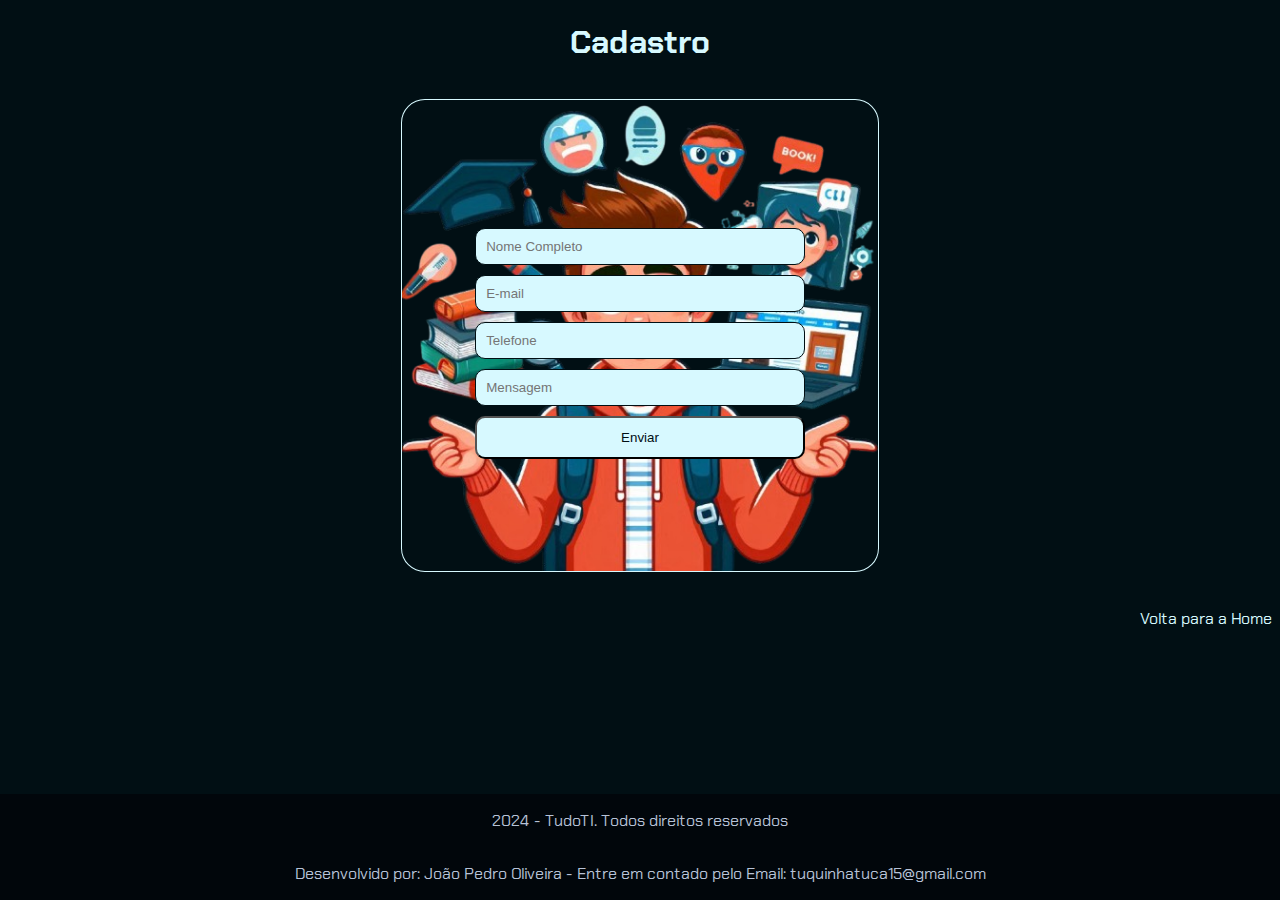
==== cadastro.html @ 031cf82a "Add files via upload" ====
<!DOCTYPE html>
<html lang="pt-br">
<head>
    <meta charset="UTF-8">
    <meta name="viewport" content="width=device-width, initial-scale=1.0">
    <title>Cadastra</title>
    <link rel="stylesheet" href="./Cadastro/cadastro.css">
</head>
<body>
    <h1>Cadastro</h1>
    <form method="post" action="/cadastrar"> <input type="text" name="nome" placeholder="Nome Completo">
        <input type="email" name="email" placeholder="E-mail">
        <input type="tel" name="telefone" placeholder="Telefone">
        <input type="text" name="text" placeholder="Mensagem">

        <a href="./index.html"><button type="button">Enviar</button></a>

    </form>

    <div class="voltaHome"><a href="./index.html">Volta para a Home</a></div>

    <footer class="rodaPe">
        <p>2024 - TudoTI. Todos direitos reservados</p>
        <p>Desenvolvido por: João Pedro Oliveira - Entre em contado pelo Email: tuquinhatuca15@gmail.com</p>
      </footer>
</body>
</html>
---- Cadastro/cadastro.css ----
@import url('https://fonts.googleapis.com/css2?family=Chakra+Petch:ital,wght@0,300;0,400;0,500;0,600;0,700;1,300;1,400;1,500;1,600;1,700&display=swap');

body {
    font-family: 'Chakra Petch', sans-serif;;
    background-color: rgb(1, 15, 20);
}

h1 {
    text-align: center;
    color: #d7f9ff;
    text-align: center;
}

form {
    margin: 2.25rem auto;
    text-align: center;
    width: 25.75rem;
    border: 1px solid  #d7f9ff;
    background: url(./image.png);
    background-position: center;
    background-size: cover;
    padding: 1.25rem;
    display: flexbox;
    flex-direction: column;
    align-items: center;
    padding: 8rem 2rem 7rem 2rem;
    border-radius: 5%;
}

input[type="text"], input[type="email"], input[type="password"], input[type="tel"] {
    width: 80%;
    border: 1rem rgb(1, 15, 20);
    background-color: #d7f9ff;
    padding: 10px;
    margin-bottom: 10px; /* Espaço entre os campos */
    border: 1px solid #d7f9ff;
    border-radius: 10px;
    box-sizing: border-box; /* Inclui padding e borda na largura */
    border: 0.08rem solid rgb(1, 15, 20);
}

button{
    width: 80%;
background-color: #d7f9ff;
color: rgb(1, 15, 20);
padding: 12px 20px;
border: none 0.08rem solid rgb(1, 15, 20);
border-radius: 10px;

}


.rodaPe {
    background-color: #01060b; /* Cor de fundo do rodapé */
    color: #b7c2d7; /* Cor do texto */
    text-align: center; /* Alinha o texto ao centro */
    padding: 0; /* Espaçamento interno */
    width: 100%; /* Largura total da página */
    position: fixed; /* Posiciona o rodapé */
    bottom: 0; /* Alinha ao fundo da página */
    bottom: 0;
    font-size: 1rem; /* Tamanho da fonte */
    left: 0;
    display: flex;
    justify-content: center;
    align-items: center;
    width: 100%;
    position: fixed;
    bottom: 0;
    left: 0;
    flex-direction: column;
  }


  /* Botao volta a pagina principal */

  .voltaHome {
    text-align: end;
  }

  .voltaHome a {
    text-decoration: none;
    color: #d7f9ff;
  }
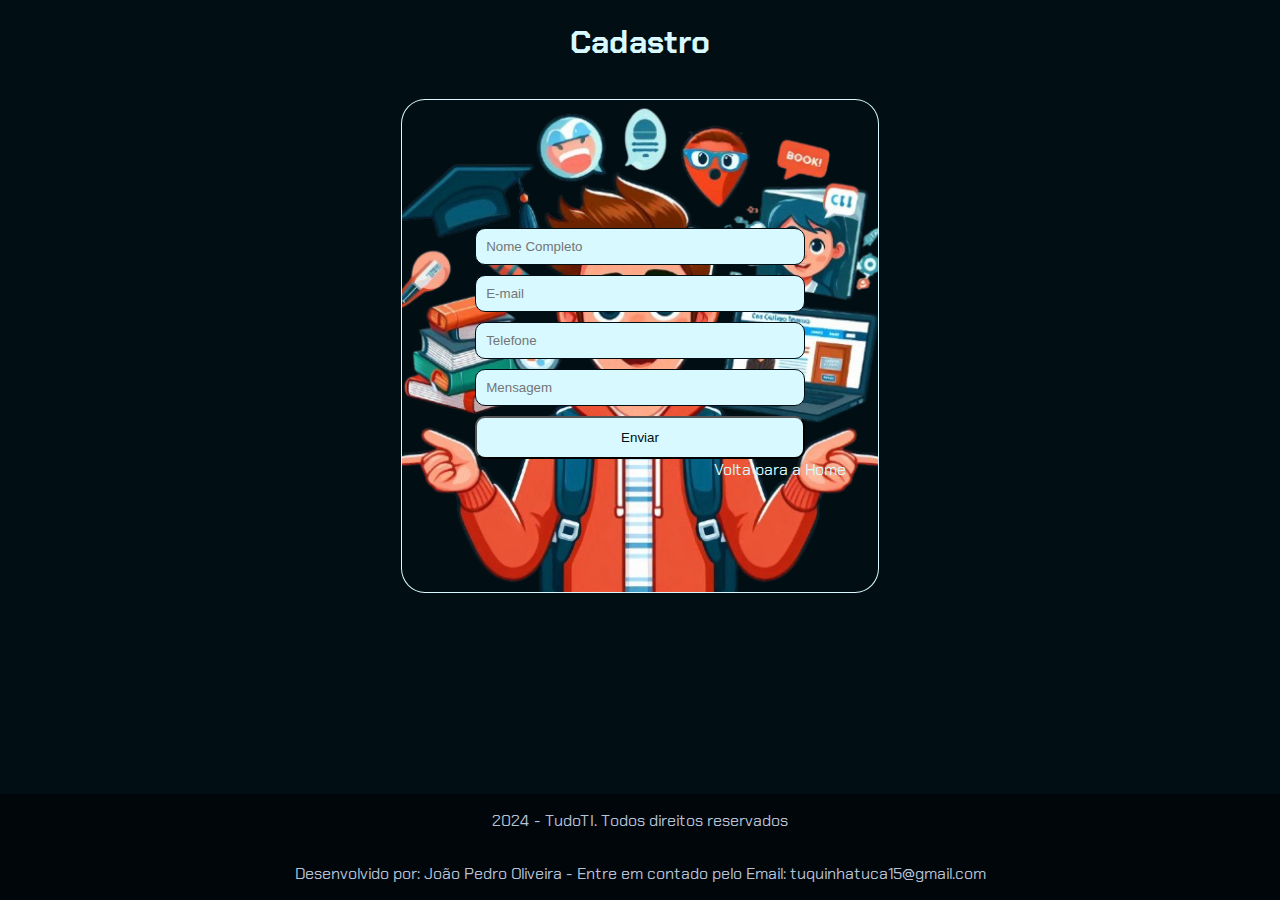
==== commit 3cdc6de5: "Update cadastro.html" ====
--- a/cadastro.html
+++ b/cadastro.html
@@ -5,6 +5,7 @@
     <meta name="viewport" content="width=device-width, initial-scale=1.0">
     <title>Cadastra</title>
     <link rel="stylesheet" href="./Cadastro/cadastro.css">
+    <link rel="website icon"  type="png" href="./Code_Kid-semfundo.png">
 </head>
 <body>
     <h1>Cadastro</h1>
@@ -15,13 +16,13 @@
 
         <a href="./index.html"><button type="button">Enviar</button></a>
 
+        <div class="voltaHome"><a href="./index.html">Volta para a Home</a></div>
+
     </form>
-
-    <div class="voltaHome"><a href="./index.html">Volta para a Home</a></div>
 
     <footer class="rodaPe">
         <p>2024 - TudoTI. Todos direitos reservados</p>
         <p>Desenvolvido por: João Pedro Oliveira - Entre em contado pelo Email: tuquinhatuca15@gmail.com</p>
       </footer>
 </body>
-</html>+</html>
--- a/Cadastro/cadastro.css
+++ b/Cadastro/cadastro.css
@@ -72,9 +72,6 @@
     flex-direction: column;
   }
 
-
-  /* Botao volta a pagina principal */
-
   .voltaHome {
     text-align: end;
   }
@@ -83,4 +80,8 @@
     text-decoration: none;
     color: #d7f9ff;
   }
-  +  
+
+
+  /* Botao volta a pagina principal */
+
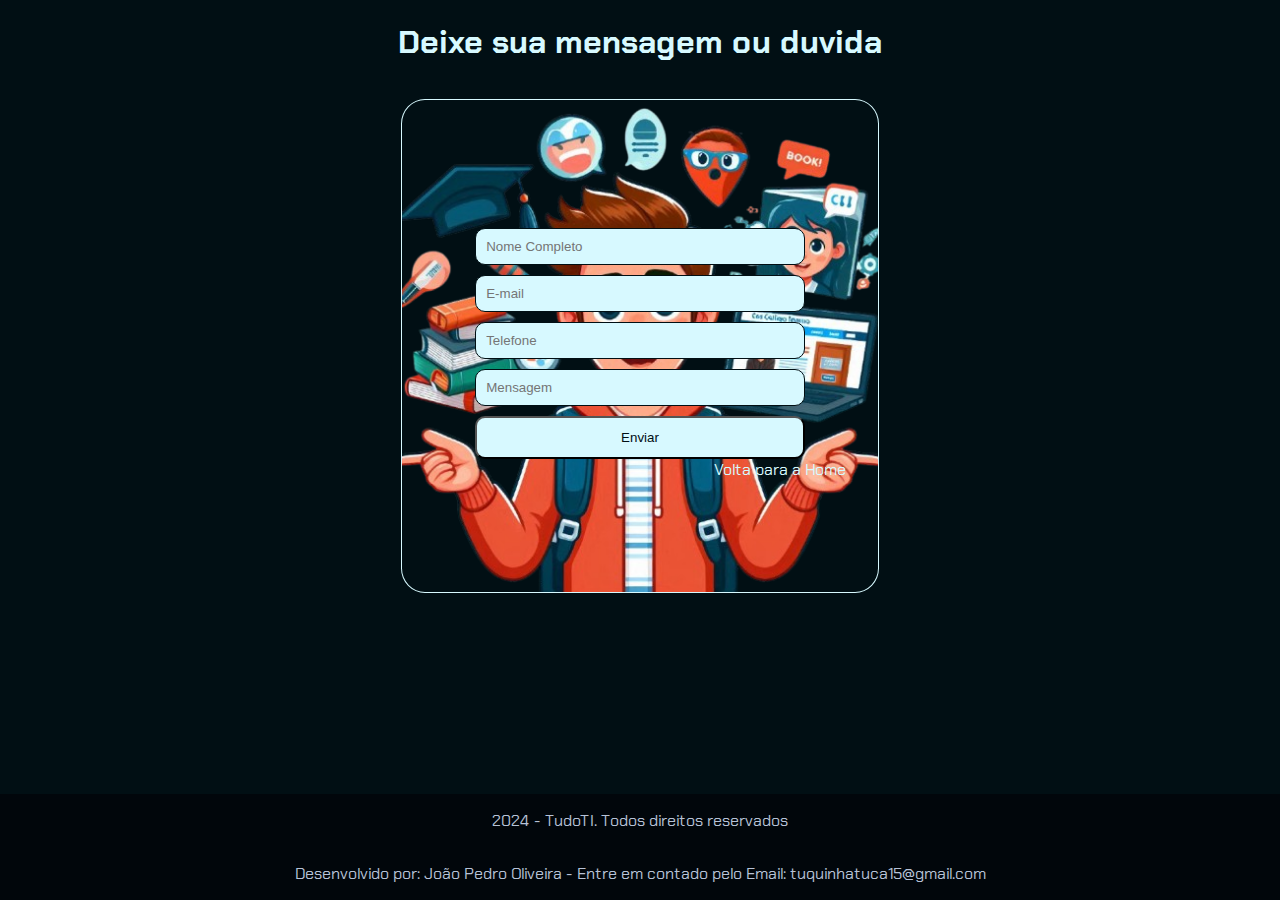
==== commit d0cedc0c: "Update cadastro.html" ====
--- a/cadastro.html
+++ b/cadastro.html
@@ -3,12 +3,12 @@
 <head>
     <meta charset="UTF-8">
     <meta name="viewport" content="width=device-width, initial-scale=1.0">
-    <title>Cadastra</title>
+    <title>Contato</title>
     <link rel="stylesheet" href="./Cadastro/cadastro.css">
     <link rel="website icon"  type="png" href="./Code_Kid-semfundo.png">
 </head>
 <body>
-    <h1>Cadastro</h1>
+    <h1>Deixe sua mensagem ou duvida</h1>
     <form method="post" action="/cadastrar"> <input type="text" name="nome" placeholder="Nome Completo">
         <input type="email" name="email" placeholder="E-mail">
         <input type="tel" name="telefone" placeholder="Telefone">
